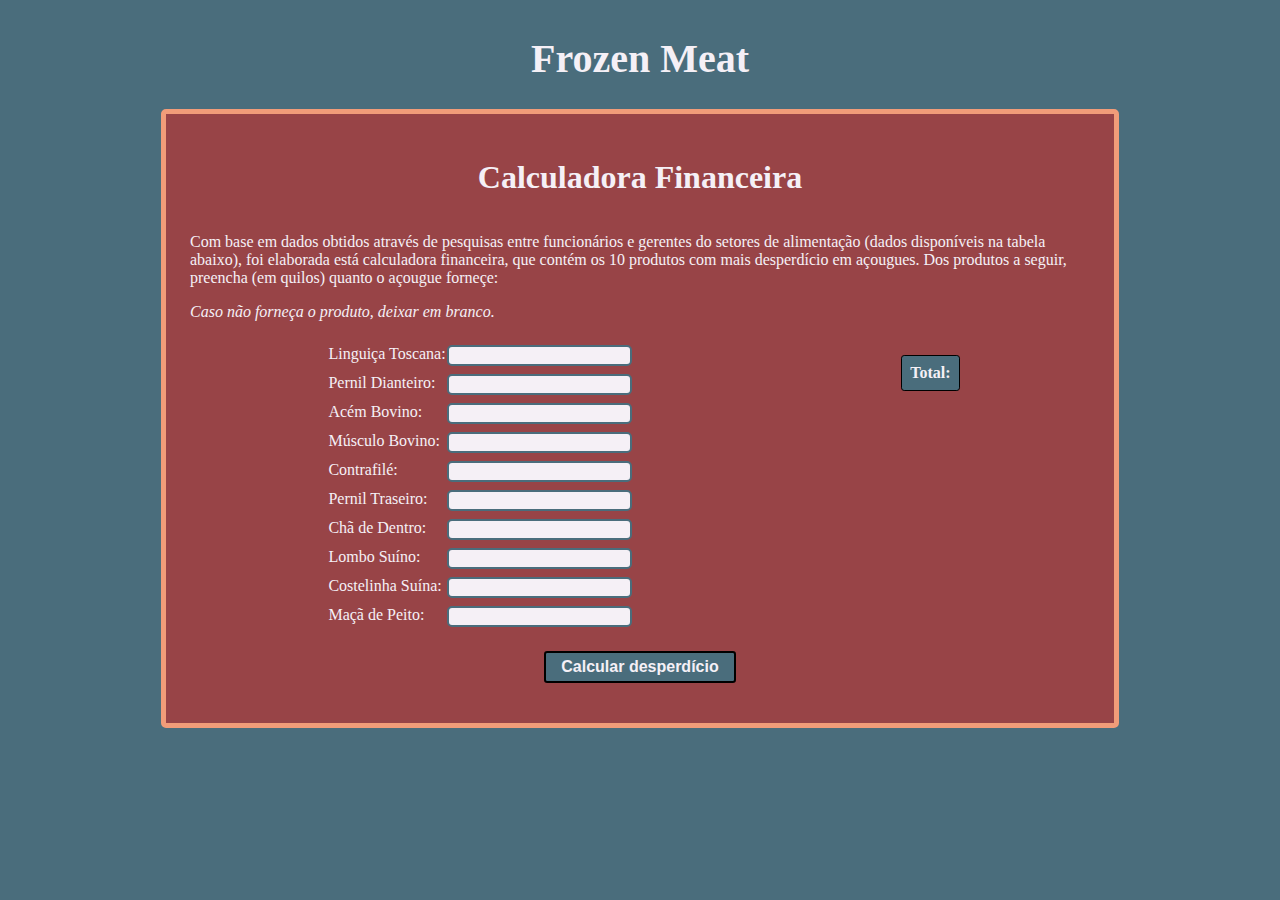
==== Simulador financeiro/Tetsuo/index.html @ bf51d3e8 "a" ====
<!DOCTYPE html>
<html lang="pt-BR">
  <head>
    <meta charset="UTF-8" />
    <meta name="viewport" content="width=device-width, initial-scale=1.0" />
    <title>Calculadora financeira</title>
    <link rel="stylesheet" href="style.css" />
  </head>
  <body>
    <h1 class="titulo">Frozen Meat</h1>
    <div class="principal">
      <div class="secundario">
        <h1>Calculadora Financeira</h1>
        <div>
          <!-- div para descentralizar o texto -->
          <p>Com base em dados obtidos através de pesquisas entre funcionários e gerentes do setores de alimentação (dados disponíveis na tabela abaixo), foi elaborada está calculadora financeira, que contém os 10 produtos com mais desperdício em açougues. Dos produtos a seguir, preencha (em quilos) quanto o açougue forneçe:</p>
          <p class="aviso">Caso não forneça o produto, deixar em branco.</p>
        </div>
        <div class="input_total">
          <div class="inputs">
            <div class="campo">
              <span>Linguiça Toscana:</span>
              <input id="inputLinguica" type="text" />
            </div>
            <div class="campo">
              <span>Pernil Dianteiro:</span>
              <input id="inputPernilDianteiro" type="text" />
            </div>
            <div class="campo">
              <span>Acém Bovino:</span>
              <input id="inputAcem" type="text" />
            </div>
            <div class="campo">
              <span>Músculo Bovino:</span>
              <input id="inputMusculo" type="text" />
            </div>
            <div class="campo">
              <span>Contrafilé:</span>
              <input id="inputContrafile" type="text" />
            </div>
            <div class="campo">
              <span>Pernil Traseiro:</span>
              <input id="inputPernilTraseiro" type="text" />
            </div>
            <div class="campo">
              <span>Chã de Dentro:</span>
              <input id="inputCha" type="text" />
            </div>
            <div class="campo">
              <span>Lombo Suíno:</span>
              <input id="inputLombo" type="text" />
            </div>
            <div class="campo">
              <span>Costelinha Suína:</span>
              <input id="inputCostelinha" type="text" />
            </div>
            <div class="campo">
              <span>Maçã de Peito:</span>
              <input id="inputMaca" type="text" />
            </div>
          </div>
          <div class="tabela_total">
            <img src="https://i.imgur.com/9IZWa6I.png" alt="" />
            <div class="div_total_background">
              <div id="divTotal">Total:</div>
            </div>
          </div>
        </div>
        <button onclick="calcDesperdicio()">Calcular desperdício</button>
        <div>
          <!-- div para descentralizar o texto -->
          <div id="divDetalhes"></div>
        </div>
      </div>
    </div>
  </body>
</html>

<script>
  function calcDesperdicio() {
    // declaração de variáveis:
    // valores de entrada:
    var linguicaPeso = Number(inputLinguica.value);
    var pernilDianteiroPeso = Number(inputPernilDianteiro.value);
    var acemPeso = Number(inputAcem.value);
    var musculoPeso = Number(inputMusculo.value);
    var contrafilePeso = Number(inputContrafile.value);
    var pernilTraseiroPeso = Number(inputPernilTraseiro.value);
    var chaPeso = Number(inputCha.value);
    var lomboPeso = Number(inputLombo.value);
    var costelinhaPeso = Number(inputCostelinha.value);
    var macaPeso = Number(inputMaca.value);
    // cálculo da massa de carne perdida por má refrigeração:
    var linguicaPorc = linguicaPeso * 0.0485; //peso em Linguiça * porcentagem de desperdicio
    var pernilDianteiroPorc = pernilDianteiroPeso * 0.082;
    var acemPorc = acemPeso * 0.1022;
    var musculoPorc = musculoPeso * 0.1085;
    var contrafilePorc = contrafilePeso * 0.1123;
    var pernilTraseiroPorc = pernilTraseiroPeso * 0.1235;
    var chaPorc = chaPeso * 0.1321;
    var lomboPorc = lomboPeso * 0.1345;
    var costelinhaPorc = costelinhaPeso * 0.1478;
    var macaPorc = macaPeso * 0.1524;
    // soma de todo o peso em carne desperdiçado:
    var totalPerdido = linguicaPorc + pernilDianteiroPorc + acemPorc + musculoPorc + contrafilePorc + pernilTraseiroPorc + chaPorc + lomboPorc + costelinhaPorc + macaPorc;
    // conversão para valor monetário:
    var total = linguicaPorc * 17 + pernilDianteiroPorc * 12 + acemPorc * 24.98 + musculoPorc * 28 + contrafilePorc * 42.98 + pernilTraseiroPorc * 28 + chaPorc * 17.39 + lomboPorc * 23.98 + costelinhaPorc * 32.99 + macaPorc * 8.93;

    // exibe o resultado:
    divDetalhes.innerHTML = `<b>O total de quilogramas em produtos alimentícios (no açougue) que seu estabelecimento desperdiça por mês é de:</b><br /><br />`;

    if (linguicaPeso > 0) {
      divDetalhes.innerHTML += `${linguicaPeso}kg de Linguiça Toscana, a um valor de R$17,00 o kg, com uma taxa de desperdício igual a 4,85%, há um desperdício de ${linguicaPorc}kg, ou <b>R$${linguicaPorc * 17}</b><br />`;
    }
    if (pernilDianteiroPeso > 0) {
      divDetalhes.innerHTML += `Em ${pernilDianteiroPeso}kg de Pernil Dianteiro, a um valor de R$12,00 o kg, com uma taxa de desperdício igual a 8,20%, há um desperdício de ${pernilDianteiroPorc}kg, ou <b>R$${pernilDianteiroPorc * 12}</b><br />`;
    }
    if (acemPeso > 0) {
      divDetalhes.innerHTML += `${acemPeso}kg de Acém Bovino, a um valor de R$24,98 o kg, com uma taxa de desperdício igual a 10,22%, há um desperdício de ${acemPorc}kg, ou <b>R$${acemPorc * 24.98}</b><br />`;
    }
    if (musculoPeso > 0) {
      divDetalhes.innerHTML += `${musculoPeso}kg de Músculo Bovino, a um valor de R$28,00 o kg, com uma taxa de desperdício igual a 10,85%, há um desperdício de ${musculoPorc}kg, ou <b>R$${musculoPorc * 28}</b><br />`;
    }
    if (contrafilePeso > 0) {
      divDetalhes.innerHTML += `${contrafilePeso}kg de Contrafilé, a um valor de R$42,98 o kg, com uma taxa de desperdício igual a 11,23%, há um desperdício de ${contrafilePorc}kg, ou <b>R$${contrafilePorc * 42.98}</b><br />`;
    }
    if (pernilTraseiroPeso > 0) {
      divDetalhes.innerHTML += `${pernilTraseiroPeso}kg de Pernil Traseiro, a um valor de R$28,00 o kg, com uma taxa de desperdício igual a 12,35%, há um desperdício de ${pernilTraseiroPorc}kg, ou <b>R$${pernilTraseiroPorc * 28}</b><br />`;
    }
    if (chaPeso > 0) {
      divDetalhes.innerHTML += `${chaPeso}kg de Chã de Dentro, a um valor de R$17,39 o kg, com uma taxa de desperdício igual a 13,21%, há um desperdício de ${chaPorc}kg, ou <b>R$${chaPorc * 17.39}</b><br />`;
    }
    if (lomboPeso > 0) {
      divDetalhes.innerHTML += `${lomboPeso}kg de Lombo Suíno, a um valor de R$23,98 o kg, com uma taxa de desperdício igual a 13,45%, há um desperdício de ${lomboPorc}kg, ou <b>R$${lomboPorc * 23.98}</b><br />`;
    }
    if (costelinhaPeso > 0) {
      divDetalhes.innerHTML += `${costelinhaPeso}kg de Costelinha Suína, a um valor de R$32,99 o kg, com uma taxa de desperdício igual a 14,78%, há um desperdício de ${costelinhaPorc}kg, ou <b>R$${costelinhaPorc * 32.99}</b><br />`;
    }
    if (macaPeso) {
      divDetalhes.innerHTML += `${macaPeso}kg de Maçã de Peito, a um valor de R$8,93 o kg, com uma taxa de desperdício igual a 15,24%, há um desperdício de ${macaPorc}kg, ou <b>R$${macaPorc * 8.93}</b><br />`;
    }
    divDetalhes.innerHTML += `<br /><b>Um total de ${totalPerdido}kg (${totalPerdido * 1000} gramas), R$${total}</b>`;
    divTotal.innerHTML = `TOTAL:<br>• ${totalPerdido}kg <br>• ${totalPerdido * 1000} gramas <br>• R$${total}`;
  }
</script>
---- Simulador financeiro/Tetsuo/style.css ----
body {
  display: flex;
  flex-direction: column;
  align-items: center;
  background-color: #4a6d7c;
  color: #f5f0f6;
}

.titulo {
  font-size: 2.5rem;
}
.aviso {
  font-style: italic;
}

.principal {
  border: 5px solid #f19c79;
  border-radius: 5px;
  background-color: #984447;
  width: 75%;
}
.principal .secundario {
  display: flex;
  flex-direction: column;
  align-items: center;
  margin: 1.5rem;
}
.principal .input_total {
  display: flex;
  justify-content: space-around;
  width: 100%;
}
.principal .inputs {
  width: 20rem;
}
.principal .input_total .campo {
  display: flex;
  justify-content: space-between;
  margin: 0.5rem;
}
.principal .inputs input {
  border: 2px solid #4a6d7c;
  border-radius: 5px;
  background-color: #f5f0f6;
}
.principal button {
  margin: 1rem;
  border: 2px solid black;
  border-radius: 0.2rem;
  background-color: #4a6d7c;
  color: #f5f0f6;
  width: 12rem;
  height: 2rem;
  font-size: 1rem;
  font-weight: bold;
}

.div_total_background {
  border: 1px solid black;
  border-radius: 0.2rem;
  background-color: #4a6d7c;
  color: #f5f0f6;
  font-weight: bold;
}
#divTotal {
  margin: 0.5rem;
}
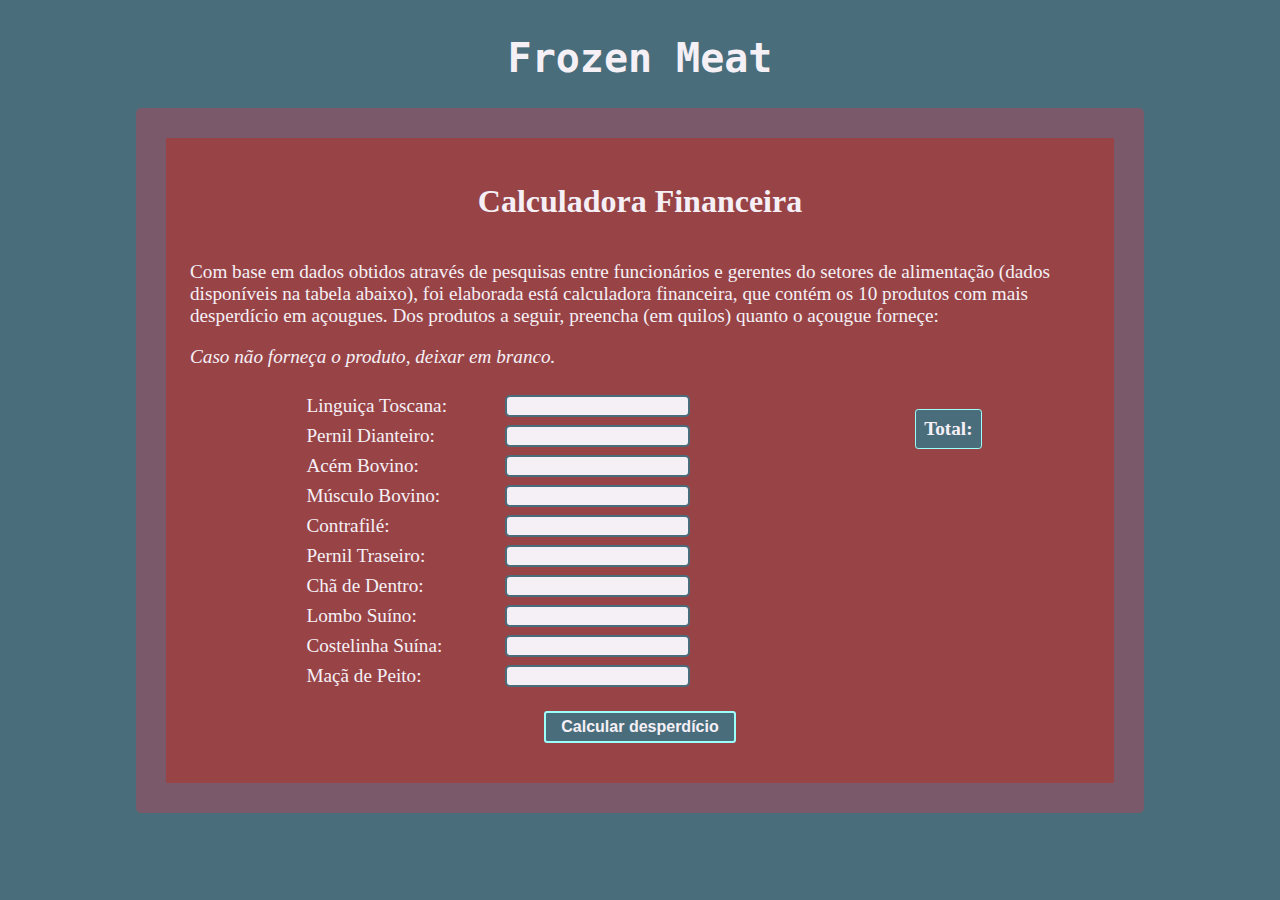
==== commit c98c7dd9: "alteração no estilo da calculadora" ====
--- a/Simulador financeiro/Tetsuo/index.html
+++ b/Simulador financeiro/Tetsuo/index.html
@@ -139,7 +139,7 @@
     if (macaPeso) {
       divDetalhes.innerHTML += `${macaPeso}kg de Maçã de Peito, a um valor de R$8,93 o kg, com uma taxa de desperdício igual a 15,24%, há um desperdício de ${macaPorc}kg, ou <b>R$${macaPorc * 8.93}</b><br />`;
     }
-    divDetalhes.innerHTML += `<br /><b>Um total de ${totalPerdido}kg (${totalPerdido * 1000} gramas), R$${total}</b>`;
+    divDetalhes.innerHTML += `<br /><h3><b>Um total de ${totalPerdido}kg (${totalPerdido * 1000} gramas), R$${total}</b></h3>`;
     divTotal.innerHTML = `TOTAL:<br>• ${totalPerdido}kg <br>• ${totalPerdido * 1000} gramas <br>• R$${total}`;
   }
 </script>
--- a/Simulador financeiro/Tetsuo/style.css
+++ b/Simulador financeiro/Tetsuo/style.css
@@ -4,9 +4,15 @@
   align-items: center;
   background-color: #4a6d7c;
   color: #f5f0f6;
+  font-size: 1.2rem;
+}
+
+h1 {
+  font-size: 2rem;
 }
 
 .titulo {
+  font-family: monospace;
   font-size: 2.5rem;
 }
 .aviso {
@@ -14,7 +20,7 @@
 }
 
 .principal {
-  border: 5px solid #f19c79;
+  border: 30px solid #7a5a6a;
   border-radius: 5px;
   background-color: #984447;
   width: 75%;
@@ -31,7 +37,7 @@
   width: 100%;
 }
 .principal .inputs {
-  width: 20rem;
+  width: 25rem;
 }
 .principal .input_total .campo {
   display: flex;
@@ -45,7 +51,7 @@
 }
 .principal button {
   margin: 1rem;
-  border: 2px solid black;
+  border: 2px solid #9cfffa;
   border-radius: 0.2rem;
   background-color: #4a6d7c;
   color: #f5f0f6;
@@ -56,7 +62,7 @@
 }
 
 .div_total_background {
-  border: 1px solid black;
+  border: 1px solid #9cfffa;
   border-radius: 0.2rem;
   background-color: #4a6d7c;
   color: #f5f0f6;
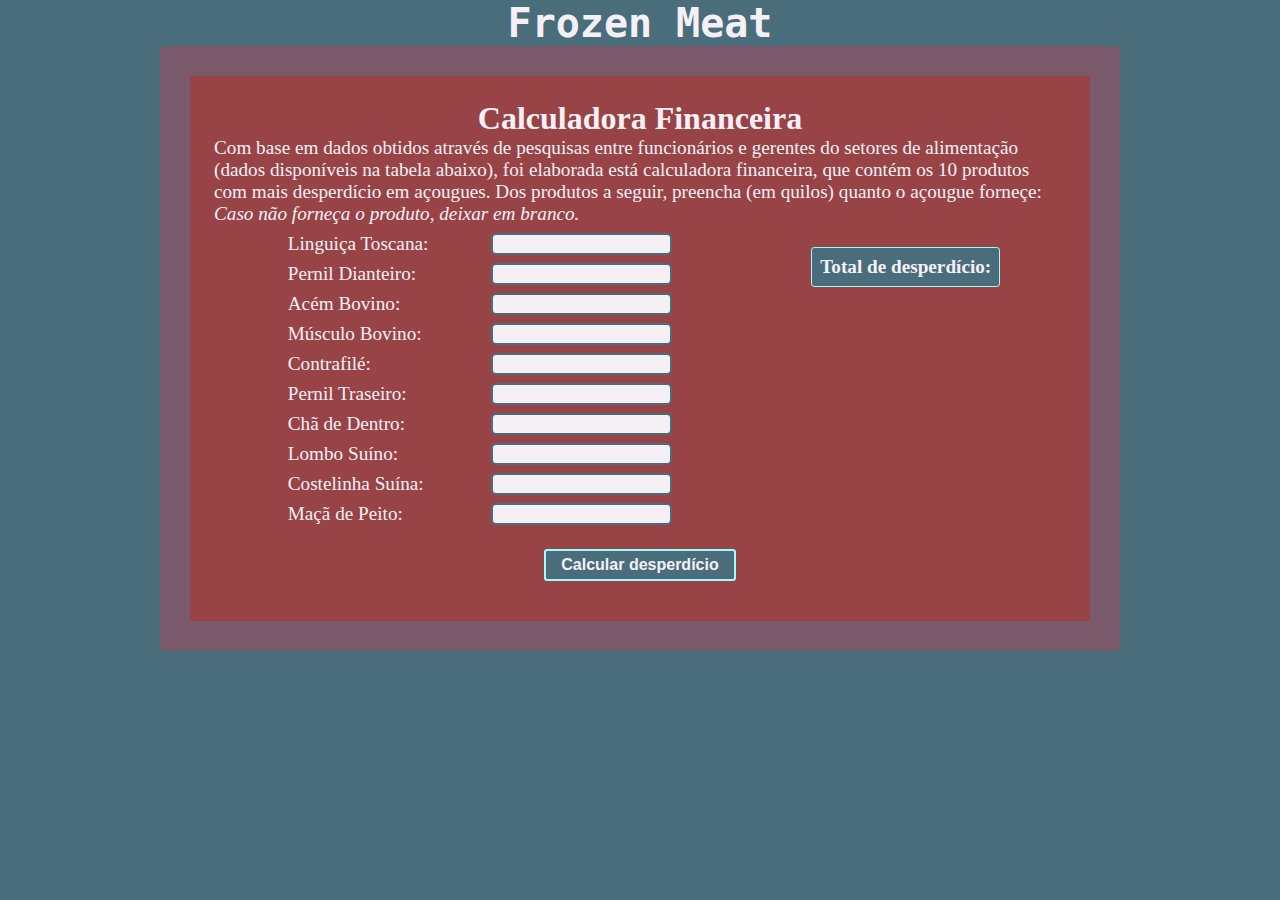
==== commit 9156f434: "alteração de acordo com o professor" ====
--- a/Simulador financeiro/Tetsuo/index.html
+++ b/Simulador financeiro/Tetsuo/index.html
@@ -20,49 +20,49 @@
           <div class="inputs">
             <div class="campo">
               <span>Linguiça Toscana:</span>
-              <input id="inputLinguica" type="text" />
+              <input id="inputLinguica" type="number" />
             </div>
             <div class="campo">
               <span>Pernil Dianteiro:</span>
-              <input id="inputPernilDianteiro" type="text" />
+              <input id="inputPernilDianteiro" type="number" />
             </div>
             <div class="campo">
               <span>Acém Bovino:</span>
-              <input id="inputAcem" type="text" />
+              <input id="inputAcem" type="number" />
             </div>
             <div class="campo">
               <span>Músculo Bovino:</span>
-              <input id="inputMusculo" type="text" />
+              <input id="inputMusculo" type="number" />
             </div>
             <div class="campo">
               <span>Contrafilé:</span>
-              <input id="inputContrafile" type="text" />
+              <input id="inputContrafile" type="number" />
             </div>
             <div class="campo">
               <span>Pernil Traseiro:</span>
-              <input id="inputPernilTraseiro" type="text" />
+              <input id="inputPernilTraseiro" type="number" />
             </div>
             <div class="campo">
               <span>Chã de Dentro:</span>
-              <input id="inputCha" type="text" />
+              <input id="inputCha" type="number" />
             </div>
             <div class="campo">
               <span>Lombo Suíno:</span>
-              <input id="inputLombo" type="text" />
+              <input id="inputLombo" type="number" />
             </div>
             <div class="campo">
               <span>Costelinha Suína:</span>
-              <input id="inputCostelinha" type="text" />
+              <input id="inputCostelinha" type="number" />
             </div>
             <div class="campo">
               <span>Maçã de Peito:</span>
-              <input id="inputMaca" type="text" />
+              <input id="inputMaca" type="number" />
             </div>
           </div>
           <div class="tabela_total">
             <img src="https://i.imgur.com/9IZWa6I.png" alt="" />
             <div class="div_total_background">
-              <div id="divTotal">Total:</div>
+              <div id="divTotal">Total de desperdício:</div>
             </div>
           </div>
         </div>
@@ -107,39 +107,39 @@
     var total = linguicaPorc * 17 + pernilDianteiroPorc * 12 + acemPorc * 24.98 + musculoPorc * 28 + contrafilePorc * 42.98 + pernilTraseiroPorc * 28 + chaPorc * 17.39 + lomboPorc * 23.98 + costelinhaPorc * 32.99 + macaPorc * 8.93;
 
     // exibe o resultado:
-    divDetalhes.innerHTML = `<b>O total de quilogramas em produtos alimentícios (no açougue) que seu estabelecimento desperdiça por mês é de:</b><br /><br />`;
+    divDetalhes.innerHTML = `<p><b>O total de quilogramas em produtos alimentícios (no açougue) que seu estabelecimento desperdiça por mês é de:</b></p><ul>`;
 
     if (linguicaPeso > 0) {
-      divDetalhes.innerHTML += `${linguicaPeso}kg de Linguiça Toscana, a um valor de R$17,00 o kg, com uma taxa de desperdício igual a 4,85%, há um desperdício de ${linguicaPorc}kg, ou <b>R$${linguicaPorc * 17}</b><br />`;
+      divDetalhes.innerHTML += `<li><span>${linguicaPeso}kg de Linguiça Toscana, a um valor de R$17.00 o kg, com uma taxa de desperdício igual a 4.85%, há um desperdício de ${linguicaPorc}kg, ou <b>R$${linguicaPorc * 17}</b></span></li>`;
     }
     if (pernilDianteiroPeso > 0) {
-      divDetalhes.innerHTML += `Em ${pernilDianteiroPeso}kg de Pernil Dianteiro, a um valor de R$12,00 o kg, com uma taxa de desperdício igual a 8,20%, há um desperdício de ${pernilDianteiroPorc}kg, ou <b>R$${pernilDianteiroPorc * 12}</b><br />`;
+      divDetalhes.innerHTML += `<li><span>Em ${pernilDianteiroPeso}kg de Pernil Dianteiro, a um valor de R$12.00 o kg, com uma taxa de desperdício igual a 8.20%, há um desperdício de ${pernilDianteiroPorc}kg, ou <b>R$${pernilDianteiroPorc * 12}</b></span></li>`;
     }
     if (acemPeso > 0) {
-      divDetalhes.innerHTML += `${acemPeso}kg de Acém Bovino, a um valor de R$24,98 o kg, com uma taxa de desperdício igual a 10,22%, há um desperdício de ${acemPorc}kg, ou <b>R$${acemPorc * 24.98}</b><br />`;
+      divDetalhes.innerHTML += `<li><span>${acemPeso}kg de Acém Bovino, a um valor de R$24.98 o kg, com uma taxa de desperdício igual a 10.22%, há um desperdício de ${acemPorc}kg, ou <b>R$${acemPorc * 24.98}</b></span></li>`;
     }
     if (musculoPeso > 0) {
-      divDetalhes.innerHTML += `${musculoPeso}kg de Músculo Bovino, a um valor de R$28,00 o kg, com uma taxa de desperdício igual a 10,85%, há um desperdício de ${musculoPorc}kg, ou <b>R$${musculoPorc * 28}</b><br />`;
+      divDetalhes.innerHTML += `<li><span>${musculoPeso}kg de Músculo Bovino, a um valor de R$28.00 o kg, com uma taxa de desperdício igual a 10.85%, há um desperdício de ${musculoPorc}kg, ou <b>R$${musculoPorc * 28}</b></span></li>`;
     }
     if (contrafilePeso > 0) {
-      divDetalhes.innerHTML += `${contrafilePeso}kg de Contrafilé, a um valor de R$42,98 o kg, com uma taxa de desperdício igual a 11,23%, há um desperdício de ${contrafilePorc}kg, ou <b>R$${contrafilePorc * 42.98}</b><br />`;
+      divDetalhes.innerHTML += `<li><span>${contrafilePeso}kg de Contrafilé, a um valor de R$42.98 o kg, com uma taxa de desperdício igual a 11.23%, há um desperdício de ${contrafilePorc}kg, ou <b>R$${contrafilePorc * 42.98}</b></span></li>`;
     }
     if (pernilTraseiroPeso > 0) {
-      divDetalhes.innerHTML += `${pernilTraseiroPeso}kg de Pernil Traseiro, a um valor de R$28,00 o kg, com uma taxa de desperdício igual a 12,35%, há um desperdício de ${pernilTraseiroPorc}kg, ou <b>R$${pernilTraseiroPorc * 28}</b><br />`;
+      divDetalhes.innerHTML += `<li><span>${pernilTraseiroPeso}kg de Pernil Traseiro, a um valor de R$28.00 o kg, com uma taxa de desperdício igual a 12.35%, há um desperdício de ${pernilTraseiroPorc}kg, ou <b>R$${pernilTraseiroPorc * 28}</b></span></li>`;
     }
     if (chaPeso > 0) {
-      divDetalhes.innerHTML += `${chaPeso}kg de Chã de Dentro, a um valor de R$17,39 o kg, com uma taxa de desperdício igual a 13,21%, há um desperdício de ${chaPorc}kg, ou <b>R$${chaPorc * 17.39}</b><br />`;
+      divDetalhes.innerHTML += `<li><span>${chaPeso}kg de Chã de Dentro, a um valor de R$17.39 o kg, com uma taxa de desperdício igual a 13.21%, há um desperdício de ${chaPorc}kg, ou <b>R$${chaPorc * 17.39}</b></span></li>`;
     }
     if (lomboPeso > 0) {
-      divDetalhes.innerHTML += `${lomboPeso}kg de Lombo Suíno, a um valor de R$23,98 o kg, com uma taxa de desperdício igual a 13,45%, há um desperdício de ${lomboPorc}kg, ou <b>R$${lomboPorc * 23.98}</b><br />`;
+      divDetalhes.innerHTML += `<li><span>${lomboPeso}kg de Lombo Suíno, a um valor de R$23.98 o kg, com uma taxa de desperdício igual a 13.45%, há um desperdício de ${lomboPorc}kg, ou <b>R$${lomboPorc * 23.98}</b></span></li>`;
     }
     if (costelinhaPeso > 0) {
-      divDetalhes.innerHTML += `${costelinhaPeso}kg de Costelinha Suína, a um valor de R$32,99 o kg, com uma taxa de desperdício igual a 14,78%, há um desperdício de ${costelinhaPorc}kg, ou <b>R$${costelinhaPorc * 32.99}</b><br />`;
+      divDetalhes.innerHTML += `<li><span>${costelinhaPeso}kg de Costelinha Suína, a um valor de R$32.99 o kg, com uma taxa de desperdício igual a 14.78%, há um desperdício de ${costelinhaPorc}kg, ou <b>R$${costelinhaPorc * 32.99}</b></span></li>`;
     }
-    if (macaPeso) {
-      divDetalhes.innerHTML += `${macaPeso}kg de Maçã de Peito, a um valor de R$8,93 o kg, com uma taxa de desperdício igual a 15,24%, há um desperdício de ${macaPorc}kg, ou <b>R$${macaPorc * 8.93}</b><br />`;
+    if (macaPeso > 0) {
+      divDetalhes.innerHTML += `<li><span>${macaPeso}kg de Maçã de Peito, a um valor de R$8.93 o kg, com uma taxa de desperdício igual a 15.24%, há um desperdício de ${macaPorc}kg, ou <b>R$${macaPorc * 8.93}</b></span></li>`;
     }
-    divDetalhes.innerHTML += `<br /><h3><b>Um total de ${totalPerdido}kg (${totalPerdido * 1000} gramas), R$${total}</b></h3>`;
-    divTotal.innerHTML = `TOTAL:<br>• ${totalPerdido}kg <br>• ${totalPerdido * 1000} gramas <br>• R$${total}`;
+    divDetalhes.innerHTML += `</ul><h3><b>Um total de ${totalPerdido}kg, R$${total}</b></h3>`;
+    divTotal.innerHTML = `Total de desperdício:<ul><li><span>${totalPerdido}kg de carne</span></li><li><span>R$${total}</span></li></ul>`;
   }
 </script>
--- a/Simulador financeiro/Tetsuo/style.css
+++ b/Simulador financeiro/Tetsuo/style.css
@@ -1,3 +1,9 @@
+* {
+  padding: 0;
+  margin: 0;
+  box-sizing: border-box;
+}
+
 body {
   display: flex;
   flex-direction: column;
